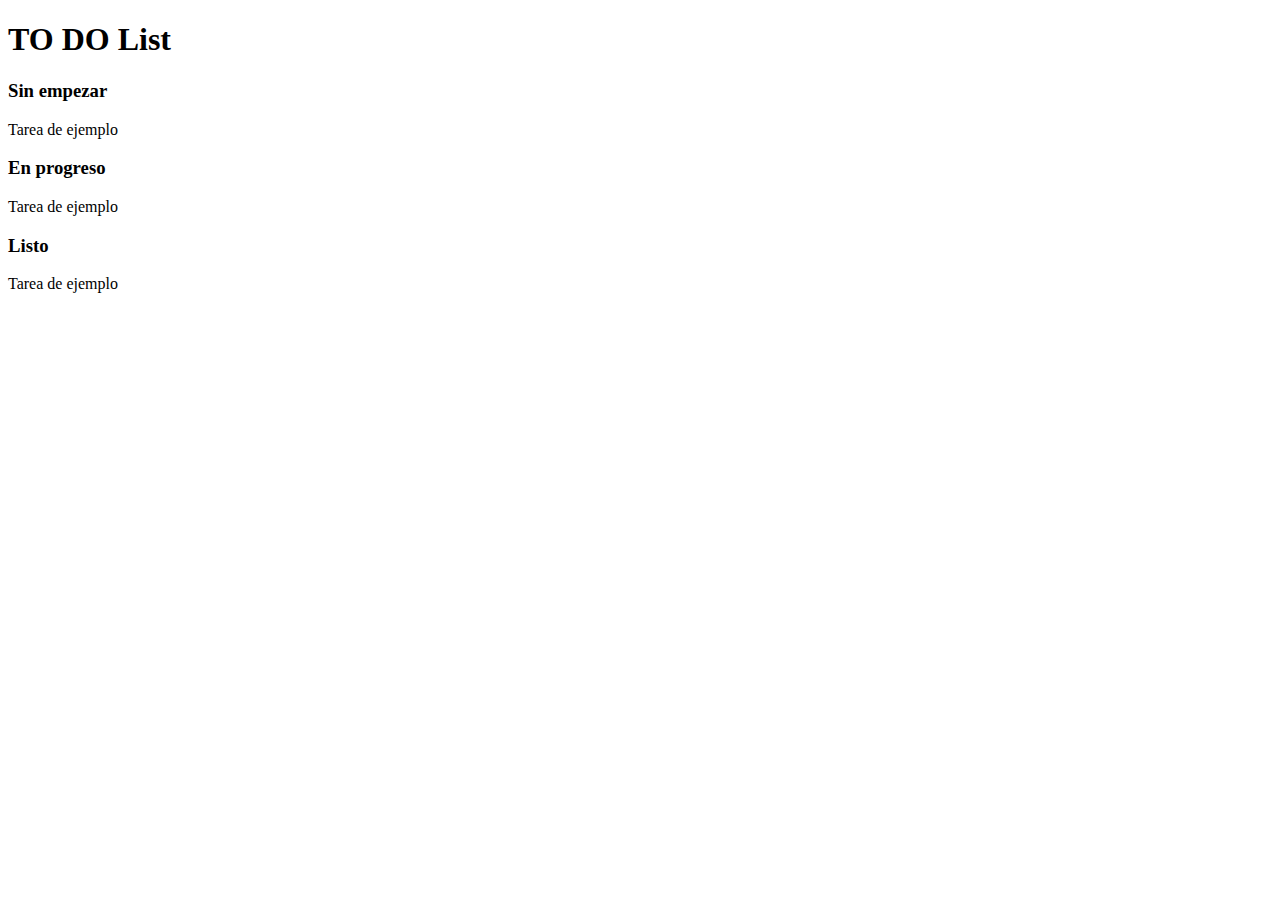
==== index.html @ 28da3cbc "first commit" ====
<!DOCTYPE html>
<html lang="en">

<head>
    <meta charset="UTF-8">
    <meta http-equiv="X-UA-Compatible" content="IE=edge">
    <meta name="viewport" content="width=device-width, initial-scale=1.0">
    <title>TO DO - APP</title>
</head>

<body>
    <main class="main">
        <article class="content">
            <h1 class="main-tittle">TO DO List</h1>
            <section class="main-task-container">
                <section class="task-list">
                    <h3 class="label">Sin empezar</h3>
                    <div class="task">
                        <p class="desc">Tarea de ejemplo</p>
                    </div>
                </section>
                <section class="task-list">
                    <h3 class="label">En progreso</h3>
                    <div class="task">
                        <p class="desc">Tarea de ejemplo</p>
                    </div>
                </section>
                <section class="task-list">
                    <h3 class="label">Listo</h3>
                    <div class="task">
                        <p class="desc">Tarea de ejemplo</p>
                    </div>
                </section>
            </section>
        </article>
    </main>
</body>

</html>
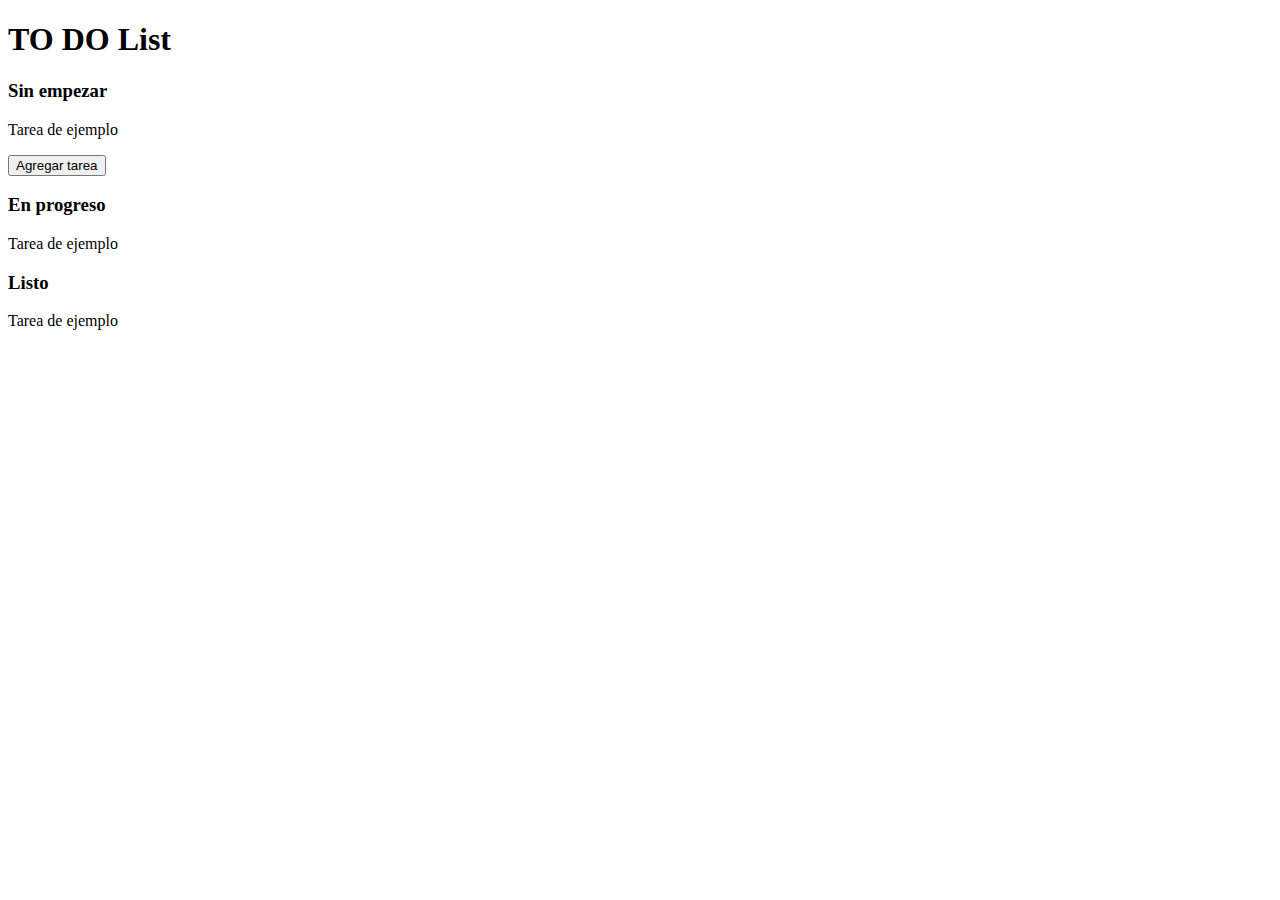
==== commit 4da7a15e: ""Logica agregada a la aplicacion"" ====
--- a/index.html
+++ b/index.html
@@ -6,6 +6,8 @@
     <meta http-equiv="X-UA-Compatible" content="IE=edge">
     <meta name="viewport" content="width=device-width, initial-scale=1.0">
     <title>TO DO - APP</title>
+
+    <link rel="stylesheet" href="style.css">
 </head>
 
 <body>
@@ -13,11 +15,13 @@
         <article class="content">
             <h1 class="main-tittle">TO DO List</h1>
             <section class="main-task-container">
-                <section class="task-list">
+                <section class="task-list" id="sin-empezar">
                     <h3 class="label">Sin empezar</h3>
                     <div class="task">
                         <p class="desc">Tarea de ejemplo</p>
                     </div>
+                    <input type="text" name="add" id="add" class="add">
+                    <button onclick="main()">Agregar tarea</button>
                 </section>
                 <section class="task-list">
                     <h3 class="label">En progreso</h3>
@@ -34,6 +38,8 @@
             </section>
         </article>
     </main>
+
+    <script src="script.js"></script>
 </body>
 
 </html>--- a/style.css
+++ b/style.css
@@ -0,0 +1,7 @@
+.add{
+    display: none;
+}
+
+.visible{
+    display: block;
+}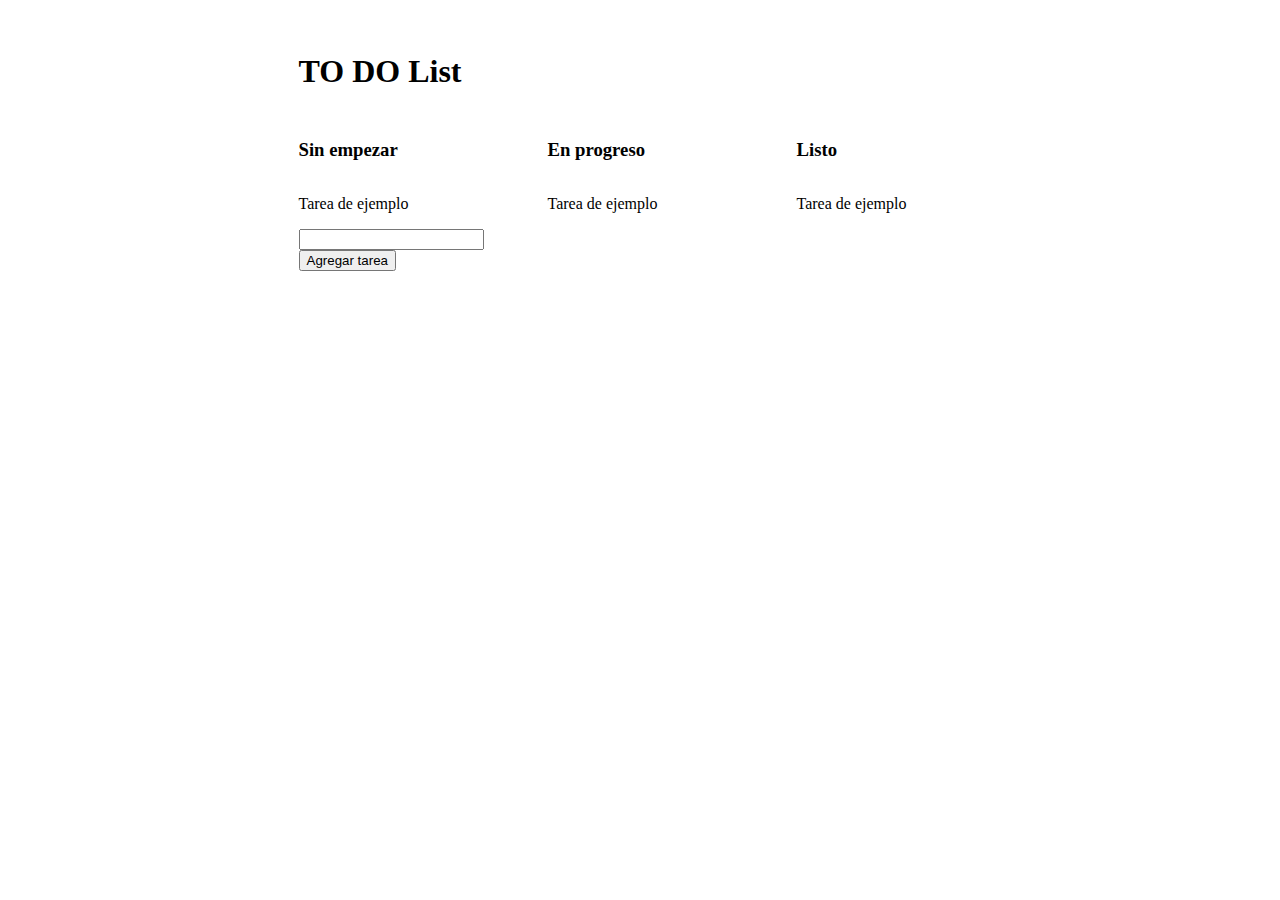
==== commit 3b194195: ""Funciones exploradas y empezamos a darle estilo"" ====
--- a/index.html
+++ b/index.html
@@ -20,8 +20,8 @@
                     <div class="task">
                         <p class="desc">Tarea de ejemplo</p>
                     </div>
-                    <input type="text" name="add" id="add" class="add">
-                    <button onclick="main()">Agregar tarea</button>
+                    <input type="text" name="add" id="add" class="add visible fit">
+                    <button class="fit" onclick="system()">Agregar tarea</button>
                 </section>
                 <section class="task-list">
                     <h3 class="label">En progreso</h3>
--- a/style.css
+++ b/style.css
@@ -1,7 +1,35 @@
+.main{
+    display: flex;
+    justify-content: center;
+}
+
+.content{
+    display: flex;
+    flex-direction: column;
+    max-width: 1100px;
+    padding-block: 24px;
+    gap: 8px;
+}
+
+.main-task-container{
+    display: grid;
+    grid-template-columns: 1fr 1fr 1fr;
+    gap: 64px;
+}
+
+.task-list{
+    display: flex;
+    flex-direction: column;
+}
+
 .add{
     display: none;
 }
 
 .visible{
     display: block;
+}
+
+.fit{
+    width: fit-content;
 }